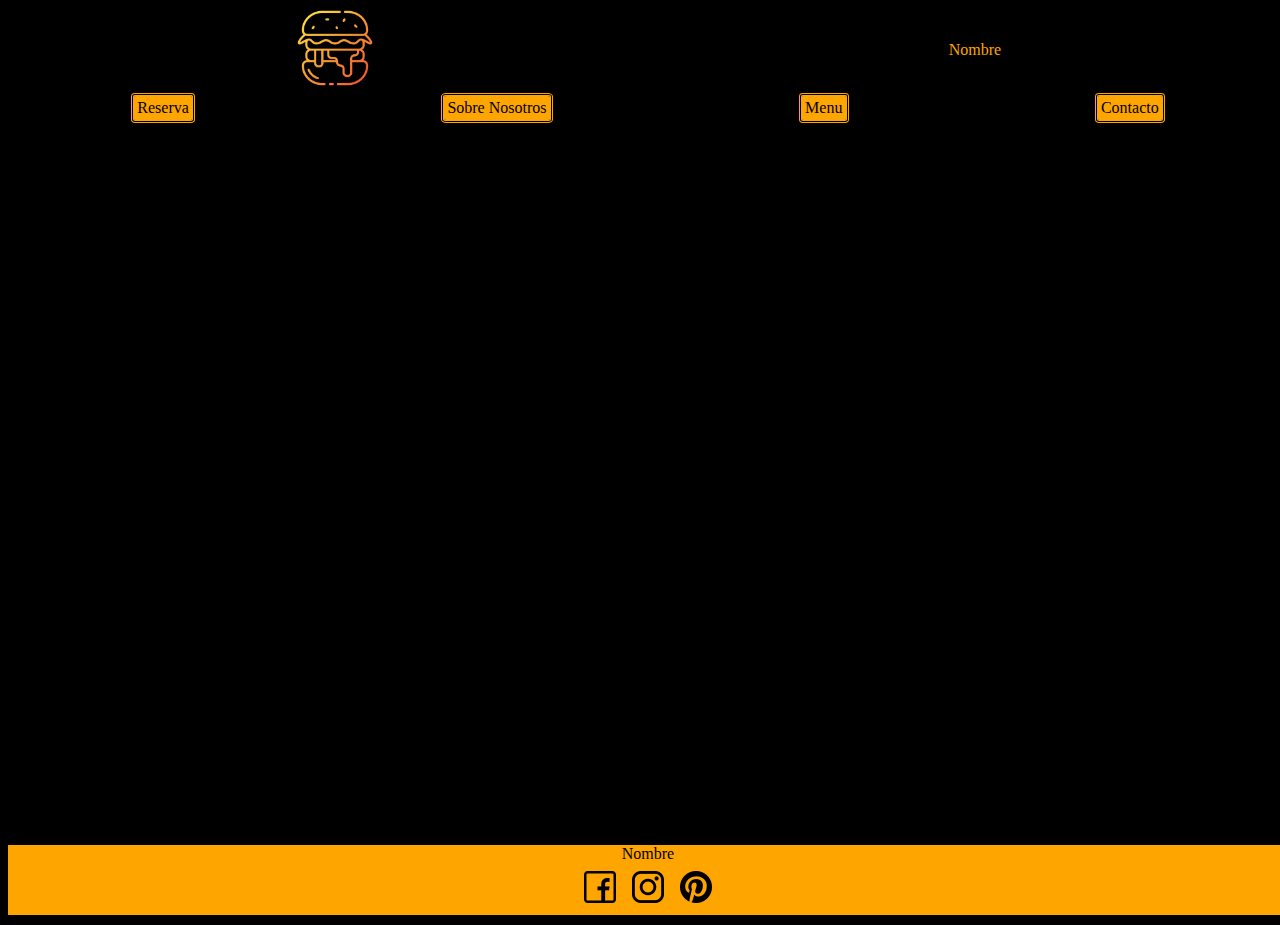
==== index.html @ e20df68c "Añado y enlazo la pagina de Reservas" ====
<!DOCTYPE html>
<html lang="en">
  <head>
    <meta charset="UTF-8" />
    <meta name="viewport" content="width=device-width, initial-scale=1.0" />
    <title>Document</title>

    <link
      href="https://cdn.jsdelivr.net/npm/bootstrap@5.3.2/dist/css/bootstrap.min.css"
      rel="stylesheet"
      integrity="sha384-T3c6CoIi6uLrA9TneNEoa7RxnatzjcDSCmG1MXxSR1GAsXEV/Dwwykc2MPK8M2HN"
      crossorigin="anonymous"
    />
    <link rel="stylesheet" href="./css/styles.css" />
  </head>
  <body>
    <div class="container-fluid altura">
      <div class="row" id="up">
          <div class="col" id="upLeft">
            <div id="logoDiv"><img src="../img/logo_hamburguesa.png" alt="carta" id="logo"></div>
            <div id="name">Nombre</div>
        </div>
          <div class="col" id="upCenter"></div>
          <div class="col " id="upRight">
            <div class="intMenu"><a href="./pages/reserva.html">Reserva</a></div>
            <div class="intMenu"><a href="./pages/about.html">Sobre Nosotros</a></div>
            <div class="intMenu"><a href="./pages/menu.html">Menu</a></div>
            <div class="intMenu"><a href="./pages/contact.html">Contacto</a></div>
          </div>
      </div>


      <div class="row" id="main">
        
          <video width="100%" height="50%" autoplay loop preload="auto" muted ><source src="./img/Video Promo Restaurante Hamburguesas.mp4" type="video/mp4" ></video>
         
      
        
        
    </div>
    <div class="row" id="bottom">
      <div class="col" id="botItems">
        <div id="botName">Nombre</div>
        <div id="rrss">
          <div><img src="./img/facebook.png" alt="" class="rrssIcons"></div>
          <div><img src="./img/logotipo-de-instagram.png" alt="" class="rrssIcons"></div>
          <div><img src="./img/logotipo-de-pinterest.png" alt="" class="rrssIcons"></div>
        </div>

      </div>
    </div>



    <script src="https://cdn.jsdelivr.net/npm/bootstrap@5.3.2/dist/js/bootstrap.bundle.min.js" integrity="sha384-C6RzsynM9kWDrMNeT87bh95OGNyZPhcTNXj1NW7RuBCsyN/o0jlpcV8Qyq46cDfL" crossorigin="anonymous"></script>
  </body>
</html>
  </body>
</html>
---- css/styles.css ----
body {
  height: 100vh;
  width: 100vw;
  background-color: black;
}
#up {
  height: 8em;
  background-color: black;
}
#main {
  height: 44.3em;
}
#bottom {
  height: 5em;
  border-color: orange;
}
/* .altura {
  height: 100vh;
} */
#logo {
  height: 5em;
  width: 5em;
}
#upLeft {
  display: flex;
  align-items: center;
  justify-content: space-around;
}
#name {
  color: orange;
}
#upRight {
  display: flex;
  align-items: center;
  justify-content: space-around;
}
.intMenu {
  margin: 0.22em;
  padding: 0.2em;
  color: rgb(1, 1, 1);
  background-color: orange;
  outline-color: orange;
  outline-style: double;
  border-radius: 2%;
}
#botItems {
  color: orange;
  display: flex;
  flex-direction: column;
  align-items: center;
  justify-content: space-around;
  background-color: orange;
}
#rrss {
  display: flex;
  flex-direction: row;
  align-items: center;
}
.rrssIcons {
  height: 2em;
  width: 2em;

  margin: 0.5em;
}
#botName {
  color: black;
}
a:link {
  text-decoration: none;
  color: black;
}
a:visited {
  text-decoration: none;
  color: black;
}
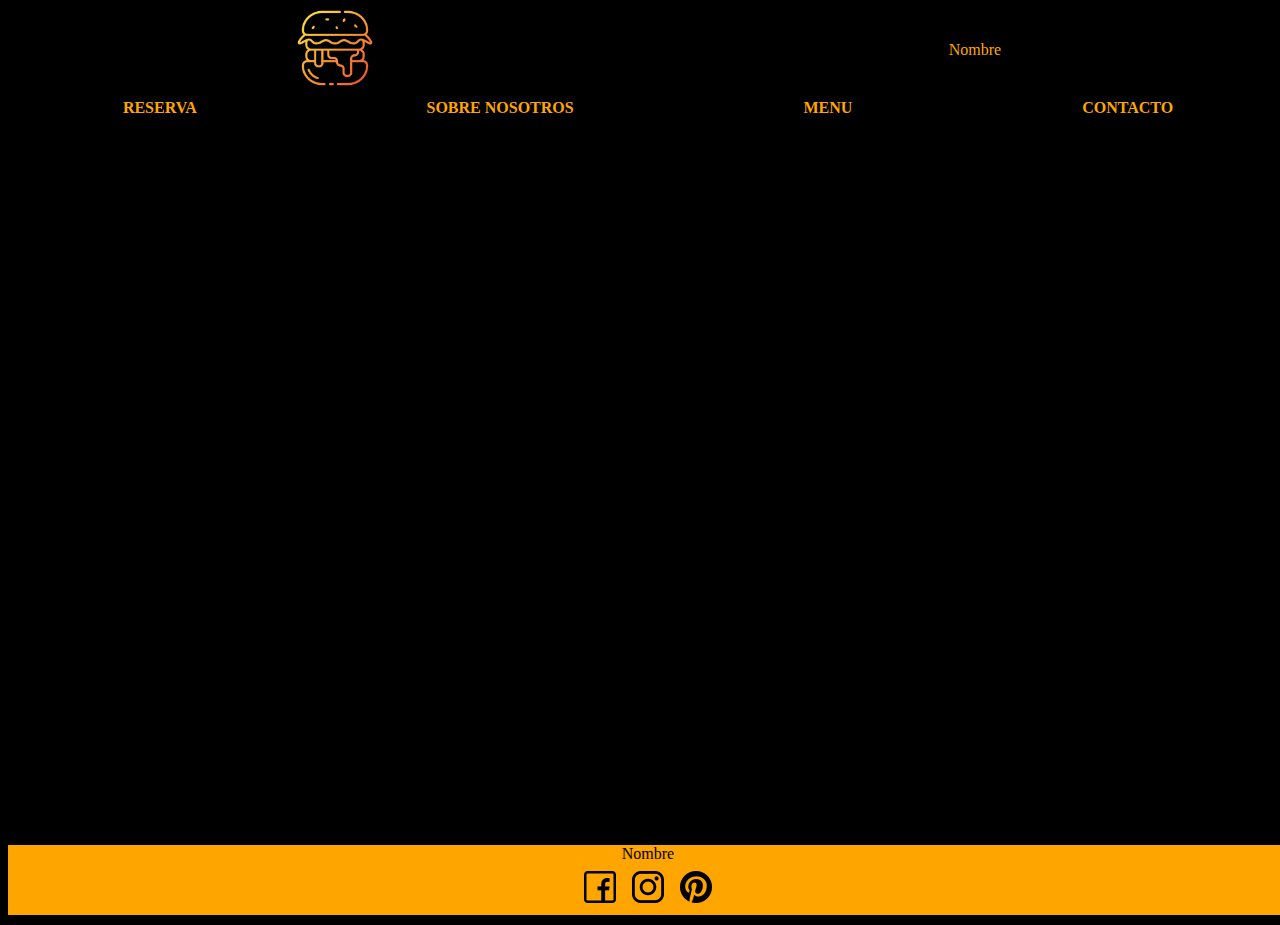
==== commit 09f1edf1: "añado hover al menu interactivo" ====
--- a/index.html
+++ b/index.html
@@ -22,10 +22,14 @@
         </div>
           <div class="col" id="upCenter"></div>
           <div class="col " id="upRight">
-            <div class="intMenu"><a href="./pages/reserva.html">Reserva</a></div>
-            <div class="intMenu"><a href="./pages/about.html">Sobre Nosotros</a></div>
-            <div class="intMenu"><a href="./pages/menu.html">Menu</a></div>
-            <div class="intMenu"><a href="./pages/contact.html">Contacto</a></div>
+
+            <div class="intMenu"><a href="./pages/reserva.html">RESERVA</a></div>
+
+            <div class="intMenu"><a href="./pages/about.html">SOBRE NOSOTROS</a></div>
+
+            <div class="intMenu"><a href="./pages/menu.html">MENU</a></div>
+
+            <div class="intMenu"><a href="./pages/contact.html">CONTACTO</a></div>
           </div>
       </div>
 
--- a/css/styles.css
+++ b/css/styles.css
@@ -37,11 +37,9 @@
 .intMenu {
   margin: 0.22em;
   padding: 0.2em;
-  color: rgb(1, 1, 1);
-  background-color: orange;
-  outline-color: orange;
-  outline-style: double;
-  border-radius: 2%;
+  color: orange;
+
+  font-weight: bold;
 }
 #botItems {
   color: orange;
@@ -67,9 +65,18 @@
 }
 a:link {
   text-decoration: none;
-  color: black;
+  color: orange;
 }
 a:visited {
   text-decoration: none;
+  color: orange;
+}
+a:hover {
   color: black;
+  background-color: orange;
+  outline-color: orange;
+  outline-style: double;
+  border-radius: 2%;
+  margin: 0.22em;
+  padding: 0.2em;
 }
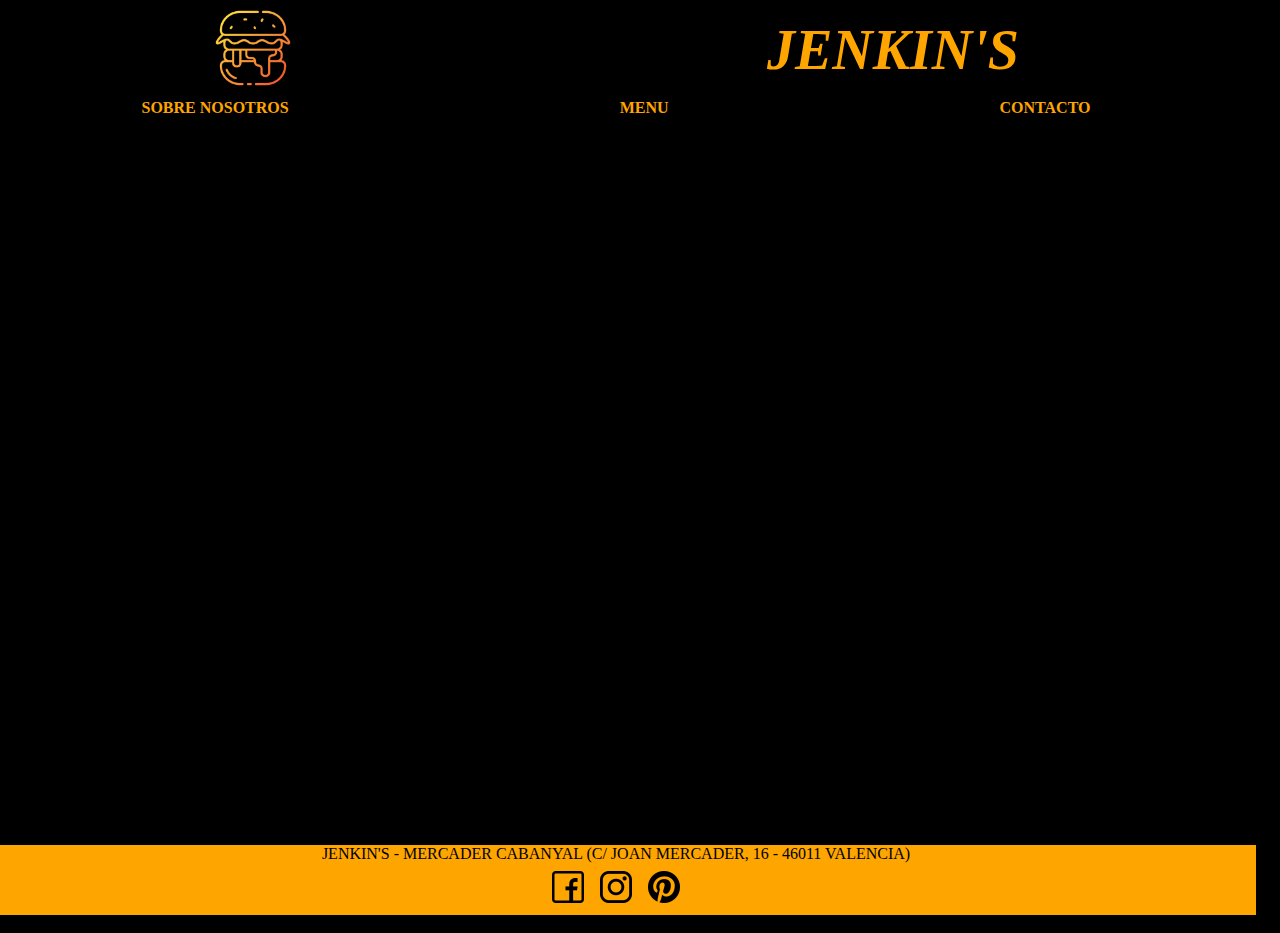
==== commit b325e93e: "Arreglo dimensiones items del menu(nombre, precio y descripcion)" ====
--- a/index.html
+++ b/index.html
@@ -3,7 +3,7 @@
   <head>
     <meta charset="UTF-8" />
     <meta name="viewport" content="width=device-width, initial-scale=1.0" />
-    <title>Document</title>
+    <title>Jenkin's - Restaurante de carne y hamburguesas en Valencia</title>
 
     <link
       href="https://cdn.jsdelivr.net/npm/bootstrap@5.3.2/dist/css/bootstrap.min.css"
@@ -18,13 +18,12 @@
       <div class="row" id="up">
           <div class="col" id="upLeft">
             <div id="logoDiv"><img src="../img/logo_hamburguesa.png" alt="carta" id="logo"></div>
-            <div id="name">Nombre</div>
+            <div id="name">JENKIN'S</div>
         </div>
           <div class="col" id="upCenter"></div>
           <div class="col " id="upRight">
 
-            <div class="intMenu"><a href="./pages/reserva.html">RESERVA</a></div>
-
+           
             <div class="intMenu"><a href="./pages/about.html">SOBRE NOSOTROS</a></div>
 
             <div class="intMenu"><a href="./pages/menu.html">MENU</a></div>
@@ -44,7 +43,7 @@
     </div>
     <div class="row" id="bottom">
       <div class="col" id="botItems">
-        <div id="botName">Nombre</div>
+        <div id="botName">JENKIN'S - MERCADER CABANYAL (C/ JOAN MERCADER, 16 - 46011 VALENCIA)</div>
         <div id="rrss">
           <div><img src="./img/facebook.png" alt="" class="rrssIcons"></div>
           <div><img src="./img/logotipo-de-instagram.png" alt="" class="rrssIcons"></div>
--- a/css/styles.css
+++ b/css/styles.css
@@ -1,7 +1,13 @@
 body {
-  height: 100vh;
-  width: 100vw;
+  min-height: 100vh;
+  width: 95vw;
+
   background-color: black;
+
+  display: flex;
+  flex-direction: column;
+  align-items: center;
+  justify-content: flex-start;
 }
 #up {
   height: 8em;
@@ -13,6 +19,7 @@
 #bottom {
   height: 5em;
   border-color: orange;
+  width: 100vw;
 }
 /* .altura {
   height: 100vh;
@@ -28,6 +35,9 @@
 }
 #name {
   color: orange;
+  font-size: 3.5em;
+  font-style: oblique;
+  font-weight: bold;
 }
 #upRight {
   display: flex;
@@ -80,3 +90,74 @@
   margin: 0.22em;
   padding: 0.2em;
 }
+
+.card {
+  background-color: white;
+  height: 30em;
+  width: 22em;
+  outline-color: orange;
+  outline-style: auto;
+
+  display: flex;
+  flex-direction: column;
+  justify-content: center;
+  align-items: center;
+
+  margin: 1em;
+}
+.colc {
+  display: flex;
+  justify-content: center;
+  align-items: center;
+}
+.menuPhoto {
+  height: 17em;
+  width: 17em;
+  border-radius: 0.5em;
+}
+.titleCard {
+  width: 17em;
+
+  display: flex;
+  flex-direction: row;
+  justify-content: center;
+  align-items: center;
+  height: 5em;
+  background-color: aqua;
+}
+.cardName {
+  color: black;
+  width: 9em;
+  height: 4em;
+
+  display: flex;
+  justify-content: space-around;
+  align-items: center;
+
+  font-weight: bolder;
+  font-size: 1.2em;
+}
+.cardPrice {
+  color: black;
+  width: 2em;
+  height: 3em;
+
+  background-color: white;
+  display: flex;
+  justify-content: space-around;
+  align-items: center;
+
+  font-weight: bolder;
+  font-size: 1.5em;
+}
+.cardDescription {
+  color: black;
+  height: 7em;
+  width: 17em;
+  padding: 0.5em;
+
+  background-color: white;
+  display: flex;
+  justify-content: flex-start;
+  align-items: flex-start;
+}
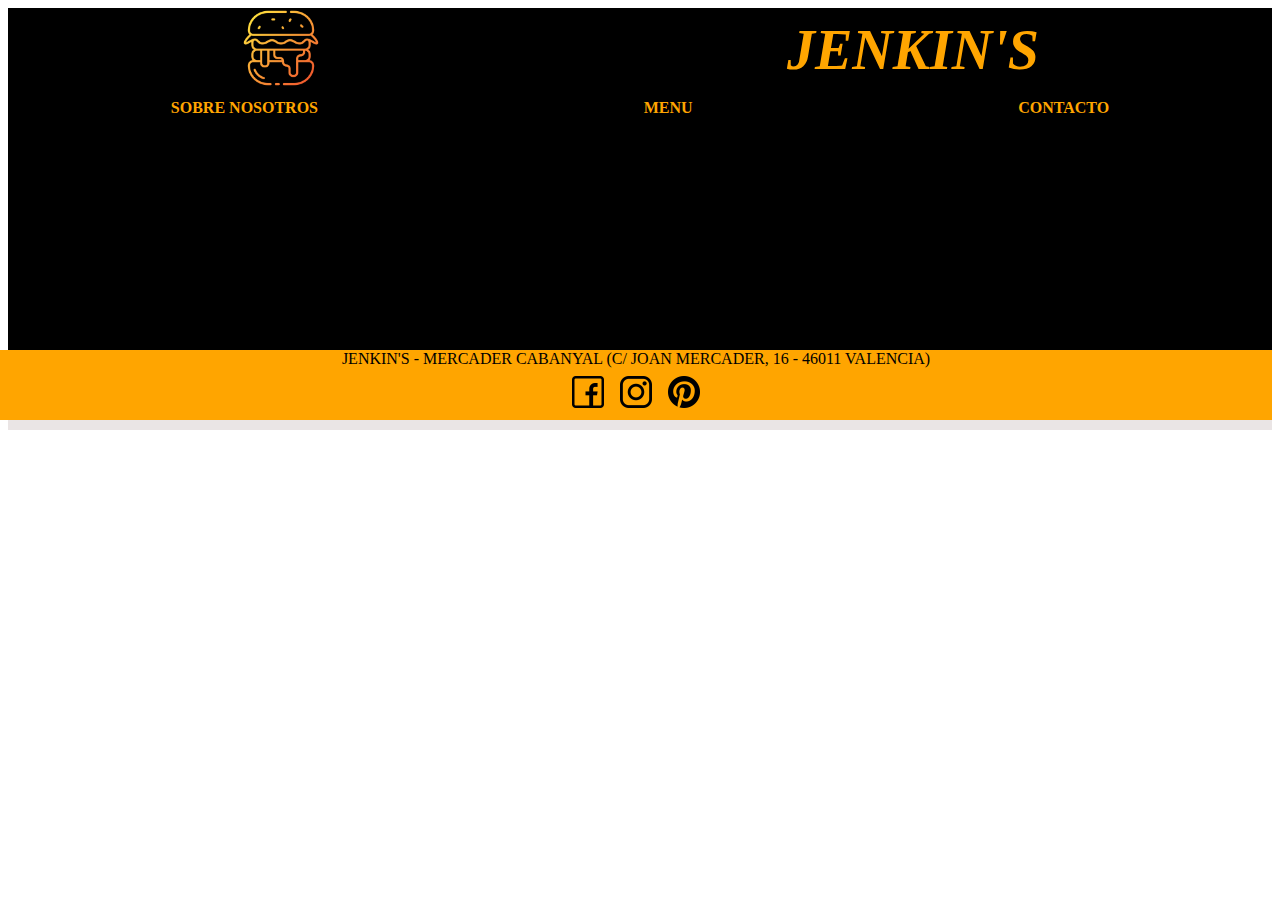
==== commit 1662e216: "Ajuste video Inicio a la pantalla" ====
--- a/index.html
+++ b/index.html
@@ -14,7 +14,7 @@
     <link rel="stylesheet" href="./css/styles.css" />
   </head>
   <body>
-    <div class="container-fluid altura">
+    <div class="container-fluid mainMenu">
       <div class="row" id="up">
           <div class="col" id="upLeft">
             <div id="logoDiv"><img src="../img/logo_hamburguesa.png" alt="carta" id="logo"></div>
@@ -35,7 +35,7 @@
 
       <div class="row" id="main">
         
-          <video width="100%" height="50%" autoplay loop preload="auto" muted ><source src="./img/Video Promo Restaurante Hamburguesas.mp4" type="video/mp4" ></video>
+          <video width="50%" height="20%" autoplay loop preload="auto" muted ><source src="./img/Video Promo Restaurante Hamburguesas.mp4" type="video/mp4" ></video>
          
       
         
--- a/css/styles.css
+++ b/css/styles.css
@@ -1,29 +1,36 @@
-body {
+.body {
   min-height: 100vh;
-  width: 95vw;
+  width: 90vw;
 
   background-color: black;
+  margin-left: 0.5em;
 
   display: flex;
   flex-direction: column;
   align-items: center;
-  justify-content: flex-start;
+  justify-content: center;
 }
 #up {
-  height: 8em;
+  height: 12em;
   background-color: black;
 }
 #main {
-  height: 44.3em;
+  display: flex;
+  align-items: center;
+  justify-content: center;
+  margin: 3;
+  padding: 0;
+  background-color: black;
 }
 #bottom {
   height: 5em;
   border-color: orange;
-  width: 100vw;
+
+  margin-left: -0.5em;
 }
-/* .altura {
-  height: 100vh;
-} */
+.mainMenu {
+  background-color: rgb(234, 229, 229);
+}
 #logo {
   height: 5em;
   width: 5em;
@@ -90,25 +97,26 @@
   margin: 0.22em;
   padding: 0.2em;
 }
-
 .card {
-  background-color: white;
-  height: 30em;
+  background-color: rgb(242, 181, 67);
+  height: 29em;
   width: 22em;
   outline-color: orange;
   outline-style: auto;
 
   display: flex;
   flex-direction: column;
-  justify-content: center;
+  justify-content: space-between;
   align-items: center;
 
-  margin: 1em;
+  margin: 2em;
 }
-.colc {
+.colMenu {
   display: flex;
-  justify-content: center;
+  justify-content: space-between;
   align-items: center;
+  background-color: black;
+  margin: 0em;
 }
 .menuPhoto {
   height: 17em;
@@ -123,7 +131,7 @@
   justify-content: center;
   align-items: center;
   height: 5em;
-  background-color: aqua;
+  background-color: rgb(242, 181, 67);
 }
 .cardName {
   color: black;
@@ -142,7 +150,7 @@
   width: 2em;
   height: 3em;
 
-  background-color: white;
+  background-color: rgb(242, 181, 67);
   display: flex;
   justify-content: space-around;
   align-items: center;
@@ -156,8 +164,21 @@
   width: 17em;
   padding: 0.5em;
 
-  background-color: white;
+  background-color: rgb(242, 181, 67);
   display: flex;
   justify-content: flex-start;
   align-items: flex-start;
 }
+.contact {
+  display: flex;
+  flex-direction: row;
+  align-items: start;
+}
+.inputContact {
+  margin-top: 2em;
+  padding: 1em;
+  display: flex;
+  flex-direction: column;
+  align-items: start;
+  justify-content: space-between;
+}
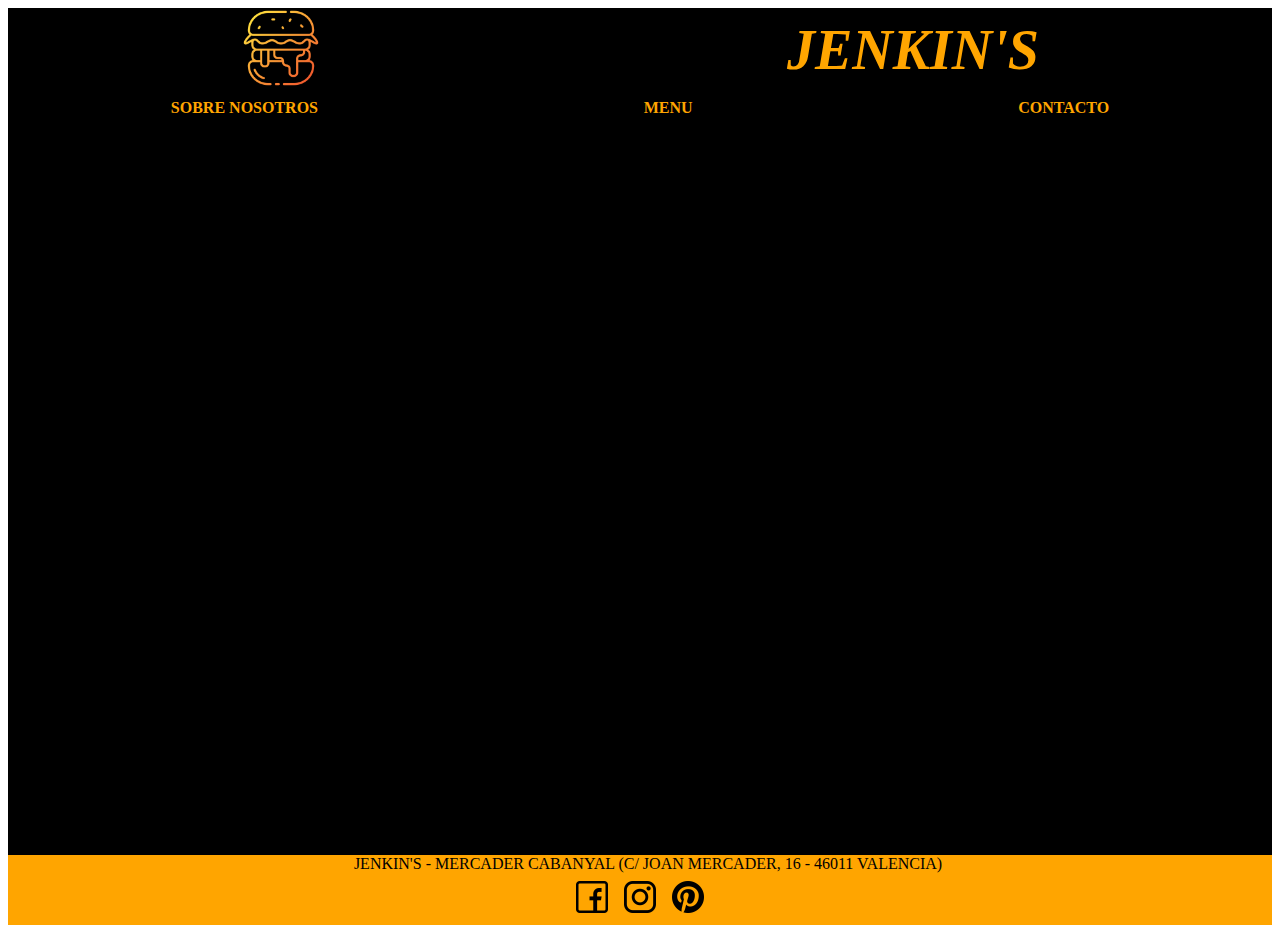
==== commit 722b1e66: "Arreglo footers" ====
--- a/index.html
+++ b/index.html
@@ -35,13 +35,13 @@
 
       <div class="row" id="main">
         
-          <video width="50%" height="20%" autoplay loop preload="auto" muted ><source src="./img/Video Promo Restaurante Hamburguesas.mp4" type="video/mp4" ></video>
+          <video width="100%" height="100%" autoplay loop preload="auto" muted ><source src="./img/Video Promo Restaurante Hamburguesas.mp4" type="video/mp4" ></video>
          
       
         
         
     </div>
-    <div class="row" id="bottom">
+    <div class="row" id="bottomAbout">
       <div class="col" id="botItems">
         <div id="botName">JENKIN'S - MERCADER CABANYAL (C/ JOAN MERCADER, 16 - 46011 VALENCIA)</div>
         <div id="rrss">
--- a/css/styles.css
+++ b/css/styles.css
@@ -1,5 +1,5 @@
 .body {
-  min-height: 100vh;
+  height: 100vh;
   width: 90vw;
 
   background-color: black;
@@ -8,25 +8,26 @@
   display: flex;
   flex-direction: column;
   align-items: center;
-  justify-content: center;
+  justify-content: space-between;
 }
 #up {
-  height: 12em;
+  height: 10em;
   background-color: black;
 }
 #main {
   display: flex;
   align-items: center;
   justify-content: center;
+  height: 42.95em;
   margin: 3;
   padding: 0;
   background-color: black;
 }
 #bottom {
-  height: 5em;
+  height: 4.2em;
   border-color: orange;
 
-  margin-left: -0.5em;
+  margin-right: 0em;
 }
 .mainMenu {
   background-color: rgb(234, 229, 229);
@@ -79,6 +80,7 @@
 }
 #botName {
   color: black;
+  padding-left: 1em;
 }
 a:link {
   text-decoration: none;
@@ -97,88 +99,20 @@
   margin: 0.22em;
   padding: 0.2em;
 }
-.card {
-  background-color: rgb(242, 181, 67);
-  height: 29em;
-  width: 22em;
-  outline-color: orange;
-  outline-style: auto;
+#mainAbout {
+  color: rgb(0, 0, 0);
 
+  background-color: white;
+  width: auto;
   display: flex;
-  flex-direction: column;
-  justify-content: space-between;
   align-items: center;
-
-  margin: 2em;
+  justify-content: center;
+  font-size: large;
+  margin-left: -1em;
 }
-.colMenu {
-  display: flex;
-  justify-content: space-between;
-  align-items: center;
-  background-color: black;
-  margin: 0em;
+#titleAbout {
+  color: black;
 }
-.menuPhoto {
-  height: 17em;
-  width: 17em;
-  border-radius: 0.5em;
+p {
+  font-size: 2em;
 }
-.titleCard {
-  width: 17em;
-
-  display: flex;
-  flex-direction: row;
-  justify-content: center;
-  align-items: center;
-  height: 5em;
-  background-color: rgb(242, 181, 67);
-}
-.cardName {
-  color: black;
-  width: 9em;
-  height: 4em;
-
-  display: flex;
-  justify-content: space-around;
-  align-items: center;
-
-  font-weight: bolder;
-  font-size: 1.2em;
-}
-.cardPrice {
-  color: black;
-  width: 2em;
-  height: 3em;
-
-  background-color: rgb(242, 181, 67);
-  display: flex;
-  justify-content: space-around;
-  align-items: center;
-
-  font-weight: bolder;
-  font-size: 1.5em;
-}
-.cardDescription {
-  color: black;
-  height: 7em;
-  width: 17em;
-  padding: 0.5em;
-
-  background-color: rgb(242, 181, 67);
-  display: flex;
-  justify-content: flex-start;
-  align-items: flex-start;
-}
-.contact {
-  display: flex;
-  flex-direction: row;
-  align-items: start;
-}
-.inputContact {
-  margin-top: 2em;
-  padding: 1em;
-  display: flex;
-  flex-direction: column;
-  align-items: start;
-  justify-content: space-between;
-}
